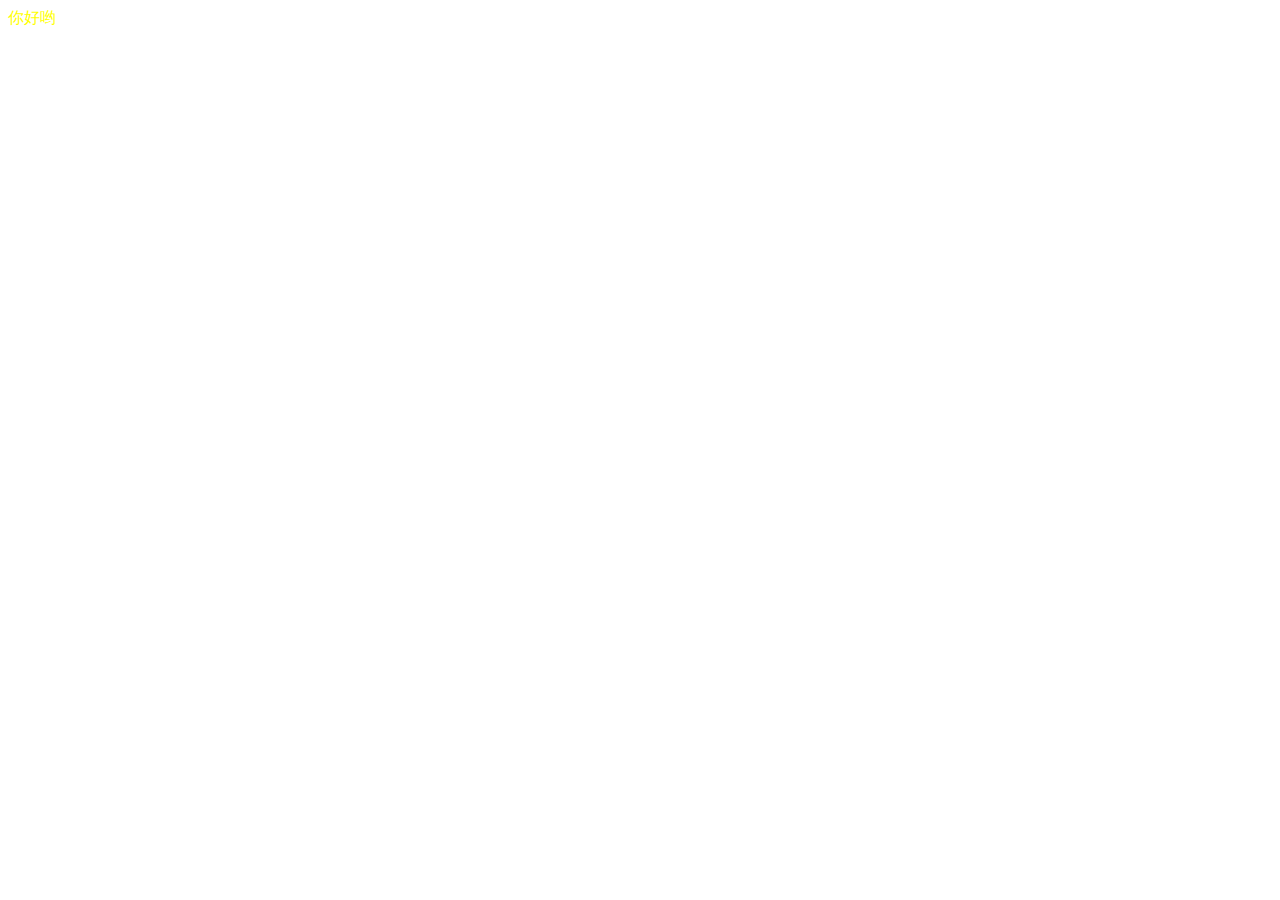
==== test/index.html @ 1fa9c0e8 "11" ====
<!DOCTYPE html>
<html lang="en">
  <head>
    <meta charset="UTF-8" />
    <meta http-equiv="X-UA-Compatible" content="IE=edge" />
    <meta name="viewport" content="width=device-width, initial-scale=1.0" />
    <title>Document</title>
    <style>
      a {
        text-decoration: none;
      }
      a:link {
        color: yellow;
      }
      a:visited {
        color: aqua;
      }
      a:hover {
        color: blueviolet;
        cursor: pointer;
      }
    </style>
  </head>
  <body>
    <a href="#">你好哟</a>
  </body>
</html>
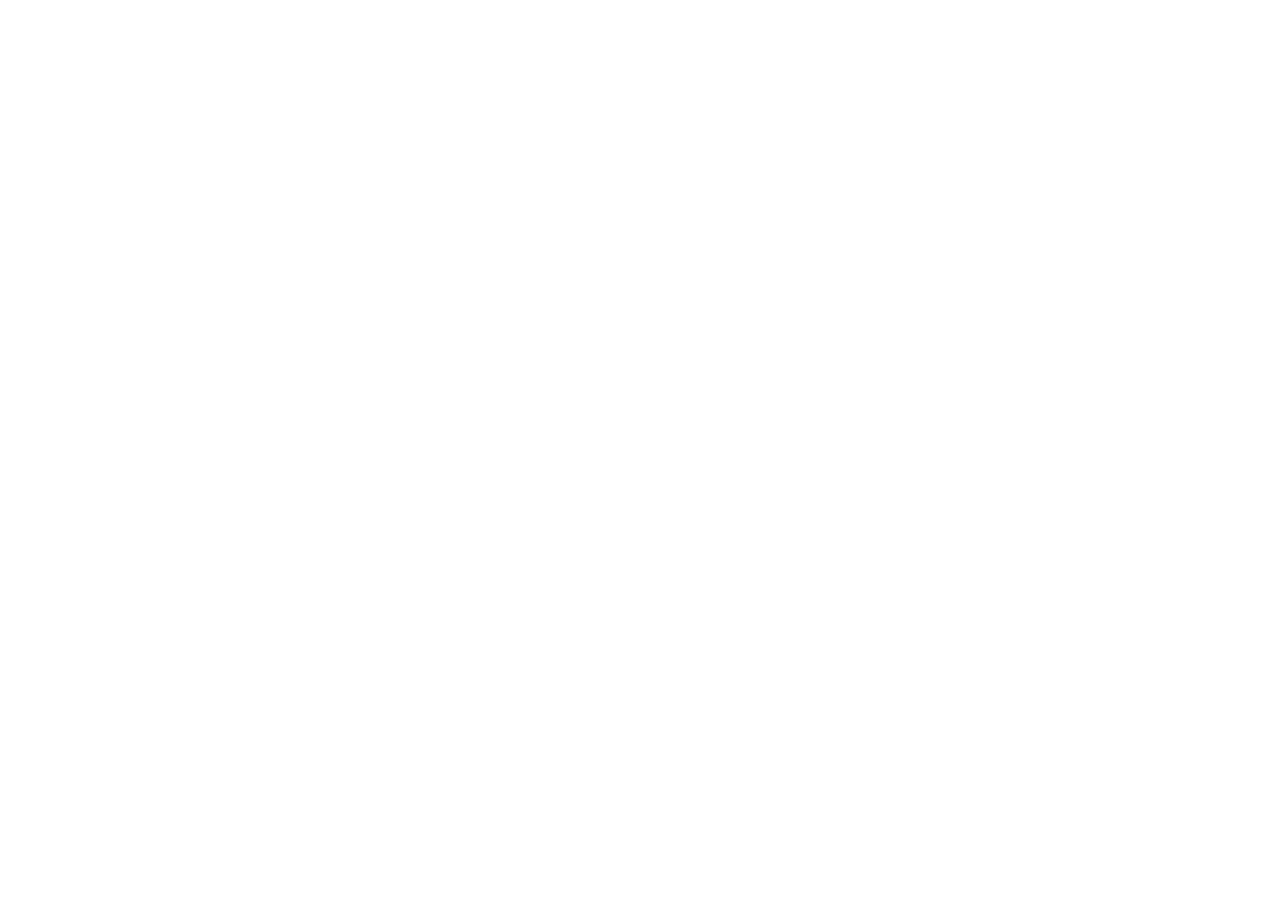
==== commit aeb586f8: "文字心形展示特效" ====
--- a/test/index.html
+++ b/test/index.html
@@ -5,23 +5,35 @@
     <meta http-equiv="X-UA-Compatible" content="IE=edge" />
     <meta name="viewport" content="width=device-width, initial-scale=1.0" />
     <title>Document</title>
-    <style>
-      a {
-        text-decoration: none;
-      }
-      a:link {
-        color: yellow;
-      }
-      a:visited {
-        color: aqua;
-      }
-      a:hover {
-        color: blueviolet;
-        cursor: pointer;
-      }
-    </style>
+    <style></style>
   </head>
   <body>
-    <a href="#">你好哟</a>
+    <script>
+      // 1.var 声明提升 => 先上车，再买票
+      // console.log(demo)
+      // var demo = '你好'
+
+      // 2.var 是没有块级作用域的  =》红杏出墙
+      // function fn2() {
+      //   for (let i = 0; i < 2; i++) {
+      //     console.log(i)
+      //   }
+      //   console.log(`外部的i ==${i}`)
+      // }
+      // fn2()
+
+      // const => 内存地址保存的数据不能改
+      // 简单数据(数值，字符串...)
+      // 数组或者对象=>指针是固定的，也就是说其结构不能改变，但是里面的数据是可以更改的
+      const obj = {
+        a: {
+          b: 1,
+        },
+        c: 123,
+      }
+      obj.a.b = 153
+      obj.c = '999'
+      console.log(obj)
+    </script>
   </body>
 </html>
